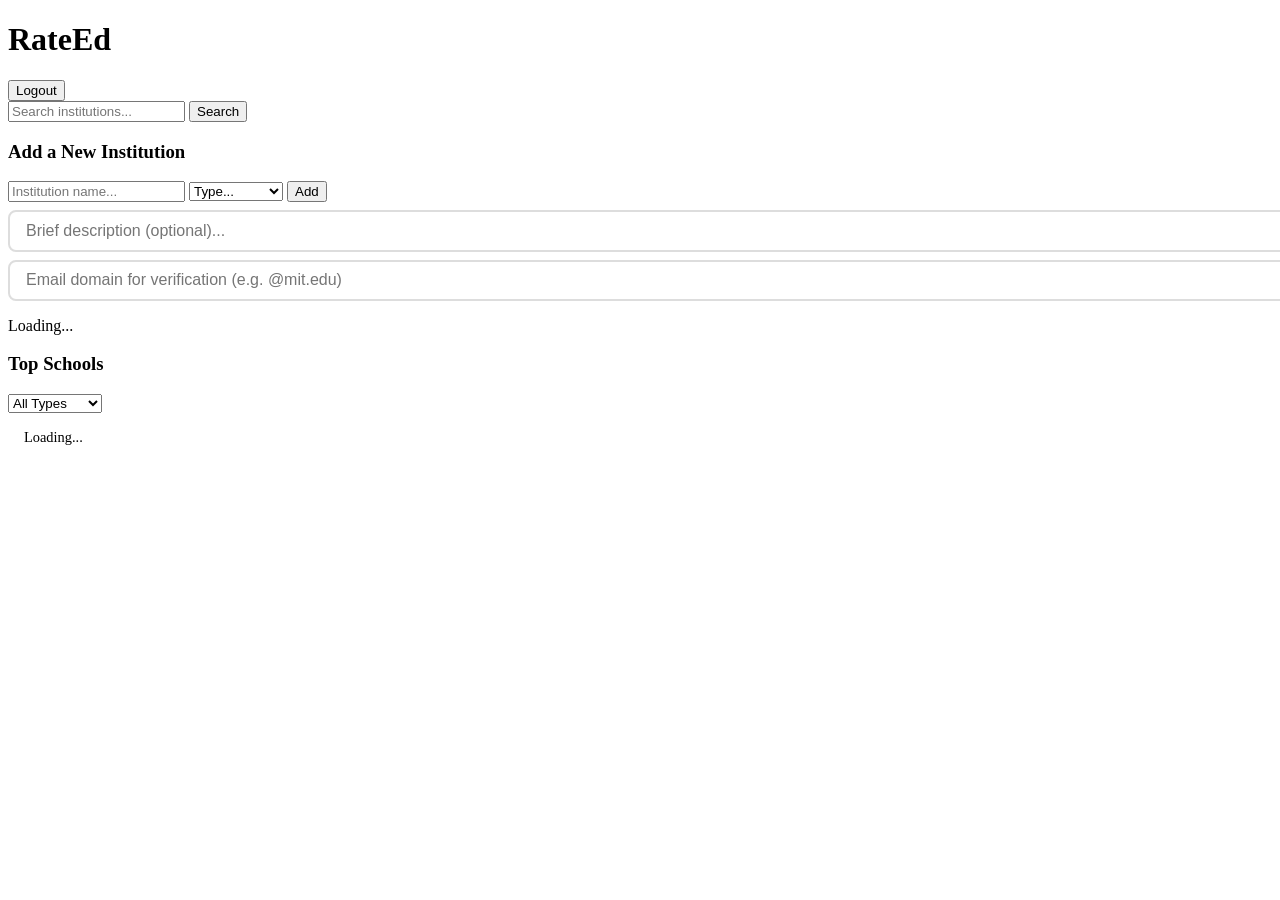
==== project/templates/index.html @ eebc68cc "added the local project files" ====
<!DOCTYPE html>
<html lang="en">
<head>
    <meta charset="UTF-8">
    <meta name="viewport" content="width=device-width, initial-scale=1.0">
    <title>RateEd - Home</title>
    <link rel="stylesheet" href="/static/style.css">
</head>
<body>
    <div class="header">
        <h1>Rate<span>Ed</span></h1>
        <div class="header-right">
            <span class="points-badge" id="points-badge" title="Contribution Points"></span>
            <span id="username"></span>
            <button class="btn btn-outline btn-small" id="logout-btn">Logout</button>
        </div>
    </div>

    <div class="container">
        <div class="page-layout">
            <div class="main-content">
                <div class="search-bar">
                    <input type="text" id="search-input" placeholder="Search institutions...">
                    <button class="btn btn-accent" id="search-btn">Search</button>
                </div>

                <div class="create-section" id="create-section">
                    <h3>Add a New Institution</h3>
                    <div class="create-form">
                        <input type="text" id="create-input" placeholder="Institution name...">
                        <select id="create-type">
                            <option value="">Type...</option>
                            <option value="university">University</option>
                            <option value="highschool">High School</option>
                            <option value="school">School</option>
                            <option value="other">Other</option>
                        </select>
                        <button class="btn btn-accent" id="create-btn">Add</button>
                    </div>
                    <input type="text" id="create-description" placeholder="Brief description (optional)..." style="width:100%;margin-top:0.5rem;padding:0.6rem 1rem;border:2px solid #ddd;border-radius:8px;font-size:1rem;">
                    <input type="text" id="create-email-domain" placeholder="Email domain for verification (e.g. @mit.edu)" style="width:100%;margin-top:0.5rem;padding:0.6rem 1rem;border:2px solid #ddd;border-radius:8px;font-size:1rem;">
                    <p class="error-msg" id="create-error"></p>
                </div>

                <div id="create-locked" class="create-locked" style="display:none">
                    <p>Earn <strong id="points-needed"></strong> contribution points to add new institutions. Rate institutions and join discussions to earn points!</p>
                </div>

                <div id="institutions-list">
                    <div class="empty-state">Loading...</div>
                </div>
            </div>

            <div class="sidebar">
                <div class="sidebar-card">
                    <h3>Top Schools</h3>
                    <select class="filter-select" id="school-type-filter">
                        <option value="">All Types</option>
                        <option value="university">University</option>
                        <option value="highschool">High School</option>
                        <option value="school">School</option>
                        <option value="other">Other</option>
                    </select>
                    <div id="school-rankings-list">
                        <div class="empty-state" style="padding:1rem;font-size:0.9rem">Loading...</div>
                    </div>
                </div>
            </div>
        </div>
    </div>
    <script src="/static/app.js"></script>
</body>
</html>
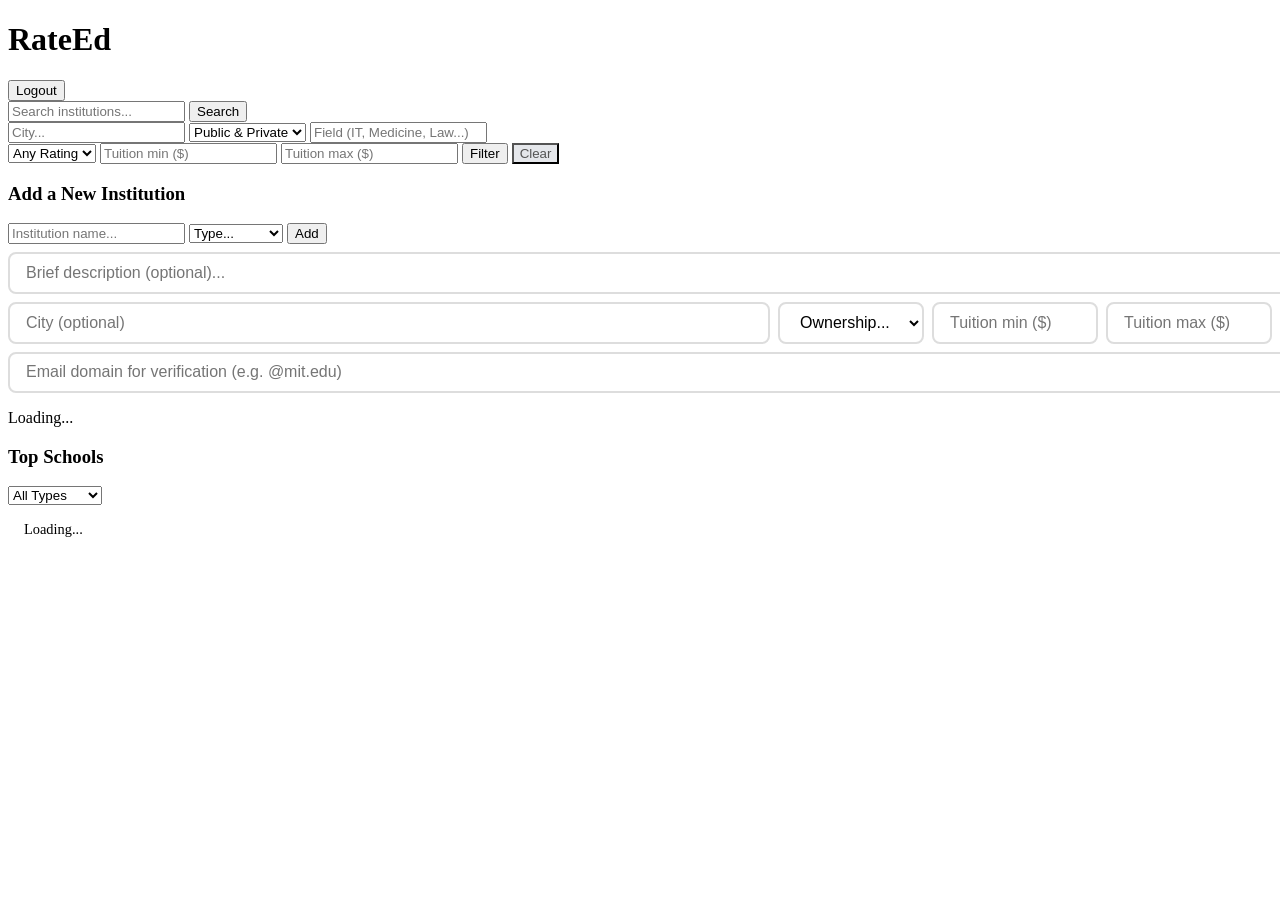
==== commit 6f4b4dd7: "Add filters, photo gallery, institution meta, admin dashboard, ban system, photo verification Co-Aut" ====
--- a/project/templates/index.html
+++ b/project/templates/index.html
@@ -24,6 +24,30 @@
                     <button class="btn btn-accent" id="search-btn">Search</button>
                 </div>
 
+                <div class="filter-panel">
+                    <div class="filter-row">
+                        <input type="text" id="filter-city" placeholder="City..." class="filter-input">
+                        <select id="filter-ownership" class="filter-input">
+                            <option value="">Public &amp; Private</option>
+                            <option value="public">Public</option>
+                            <option value="private">Private</option>
+                        </select>
+                        <input type="text" id="filter-programs" placeholder="Field (IT, Medicine, Law...)" class="filter-input">
+                    </div>
+                    <div class="filter-row">
+                        <select id="filter-rating" class="filter-input">
+                            <option value="">Any Rating</option>
+                            <option value="3">3+ Stars</option>
+                            <option value="4">4+ Stars</option>
+                            <option value="5">5 Stars</option>
+                        </select>
+                        <input type="number" id="filter-tuition-min" placeholder="Tuition min ($)" class="filter-input" min="0">
+                        <input type="number" id="filter-tuition-max" placeholder="Tuition max ($)" class="filter-input" min="0">
+                        <button class="btn btn-accent btn-small" id="filter-btn">Filter</button>
+                        <button class="btn btn-small" id="filter-clear-btn" style="background:#E5E7EB;color:#555">Clear</button>
+                    </div>
+                </div>
+
                 <div class="create-section" id="create-section">
                     <h3>Add a New Institution</h3>
                     <div class="create-form">
@@ -38,6 +62,16 @@
                         <button class="btn btn-accent" id="create-btn">Add</button>
                     </div>
                     <input type="text" id="create-description" placeholder="Brief description (optional)..." style="width:100%;margin-top:0.5rem;padding:0.6rem 1rem;border:2px solid #ddd;border-radius:8px;font-size:1rem;">
+                    <div style="display:flex;gap:0.5rem;margin-top:0.5rem;flex-wrap:wrap">
+                        <input type="text" id="create-city" placeholder="City (optional)" style="flex:1;min-width:120px;padding:0.6rem 1rem;border:2px solid #ddd;border-radius:8px;font-size:1rem;">
+                        <select id="create-ownership" style="padding:0.6rem 1rem;border:2px solid #ddd;border-radius:8px;font-size:1rem;background:#fff">
+                            <option value="">Ownership...</option>
+                            <option value="public">Public</option>
+                            <option value="private">Private</option>
+                        </select>
+                        <input type="number" id="create-tuition-min" placeholder="Tuition min ($)" style="width:130px;padding:0.6rem 1rem;border:2px solid #ddd;border-radius:8px;font-size:1rem;" min="0">
+                        <input type="number" id="create-tuition-max" placeholder="Tuition max ($)" style="width:130px;padding:0.6rem 1rem;border:2px solid #ddd;border-radius:8px;font-size:1rem;" min="0">
+                    </div>
                     <input type="text" id="create-email-domain" placeholder="Email domain for verification (e.g. @mit.edu)" style="width:100%;margin-top:0.5rem;padding:0.6rem 1rem;border:2px solid #ddd;border-radius:8px;font-size:1rem;">
                     <p class="error-msg" id="create-error"></p>
                 </div>
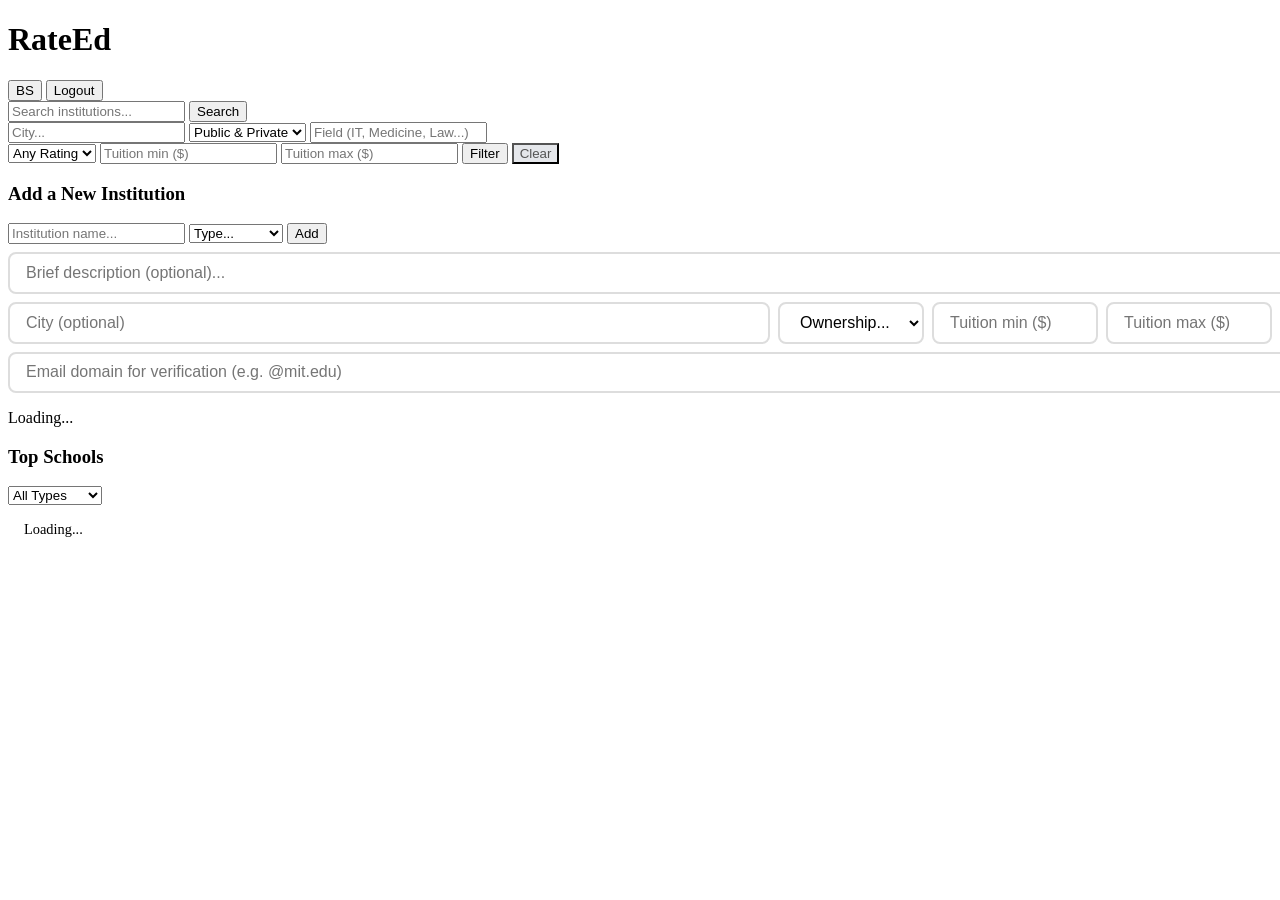
==== commit 1cc515b6: "Add verified-only ratings, guest mode, currency toggle, language toggle, name editing - Verified-onl" ====
--- a/project/templates/index.html
+++ b/project/templates/index.html
@@ -10,9 +10,10 @@
     <div class="header">
         <h1>Rate<span>Ed</span></h1>
         <div class="header-right">
+            <button class="lang-toggle" id="lang-toggle">BS</button>
             <span class="points-badge" id="points-badge" title="Contribution Points"></span>
             <span id="username"></span>
-            <button class="btn btn-outline btn-small" id="logout-btn">Logout</button>
+            <button class="btn btn-outline btn-small" id="logout-btn" data-i18n="logout">Logout</button>
         </div>
     </div>
 
@@ -20,7 +21,7 @@
         <div class="page-layout">
             <div class="main-content">
                 <div class="search-bar">
-                    <input type="text" id="search-input" placeholder="Search institutions...">
+                    <input type="text" id="search-input" placeholder="Search institutions..." data-i18n-placeholder="searchPlaceholder">
                     <button class="btn btn-accent" id="search-btn">Search</button>
                 </div>
 
